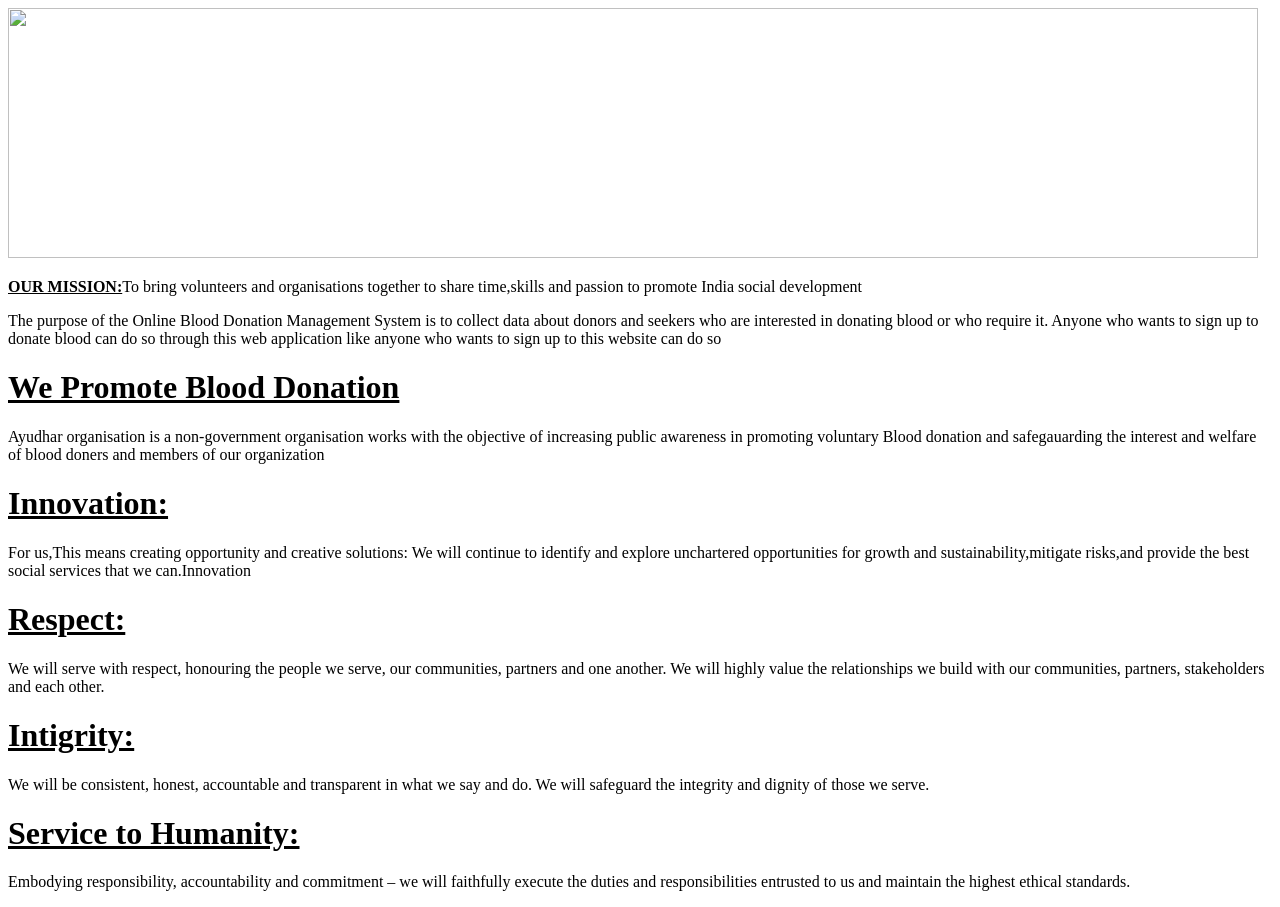
==== about.html @ bb9aed8c "Add files via upload" ====
<!DOCTYPE html>
<html lang="en">
<head>
    <meta charset="UTF-8">
    <meta name="viewport" content="width=device-width, initial-scale=1.0">
    <title>Document</title>
    <link rel="stylesheet" href="{{url_for('static',filename='about.css')}}">

</head>
<body>
    <div class="main-container">
        <img src="https://t3.ftcdn.net/jpg/02/16/47/50/360_F_216475037_wB8Jn7uqtD1hqioRT0tmqTa2lbyHYw3L.jpg" width="1250" height="250"/>
        <p class="paragraph"><u><b>OUR MISSION:</b></u>To bring volunteers and organisations together to share time,skills and passion to promote India social development</p>
        <p class="main">The purpose of the Online Blood Donation Management System is to collect data about donors and seekers who are interested in donating blood or who require it. Anyone who wants to sign up to donate blood can do so through this web application like anyone who wants to sign up to this website can do so</p>
        <h1 class="heading2"><u>We Promote Blood Donation</u></h1>
        <p class="a">Ayudhar organisation is a non-government organisation works with the objective of increasing public awareness in promoting voluntary Blood donation and safegauarding the interest and welfare of blood doners and members of our organization</p>
        <h1 class="heading2"><u>Innovation:</u></h1>
        <p class="a">For us,This means creating opportunity and creative solutions: We will continue to identify and explore unchartered opportunities for growth and sustainability,mitigate risks,and provide the best social services that we can.Innovation</p>
        <h1 class="heading2"><u>Respect:</u></h1>
        <p class="a">We will serve with respect, honouring the people we serve, our communities, partners and one another. We will highly value the relationships we build with our communities, partners, stakeholders and each other.</p>
        <h1 class="heading2"><u>Intigrity:</u></h1>
        <p class="a">We will be consistent, honest, accountable and transparent in what we say and do. We will safeguard the integrity and dignity of those we serve.</p>
        <h1 class="heading2"><u>Service to Humanity:</u></h1>
        <p class="a">Embodying responsibility, accountability and commitment – we will faithfully execute the duties and responsibilities entrusted to us and maintain the highest ethical standards.</p>
    </div>
</body>
</html>
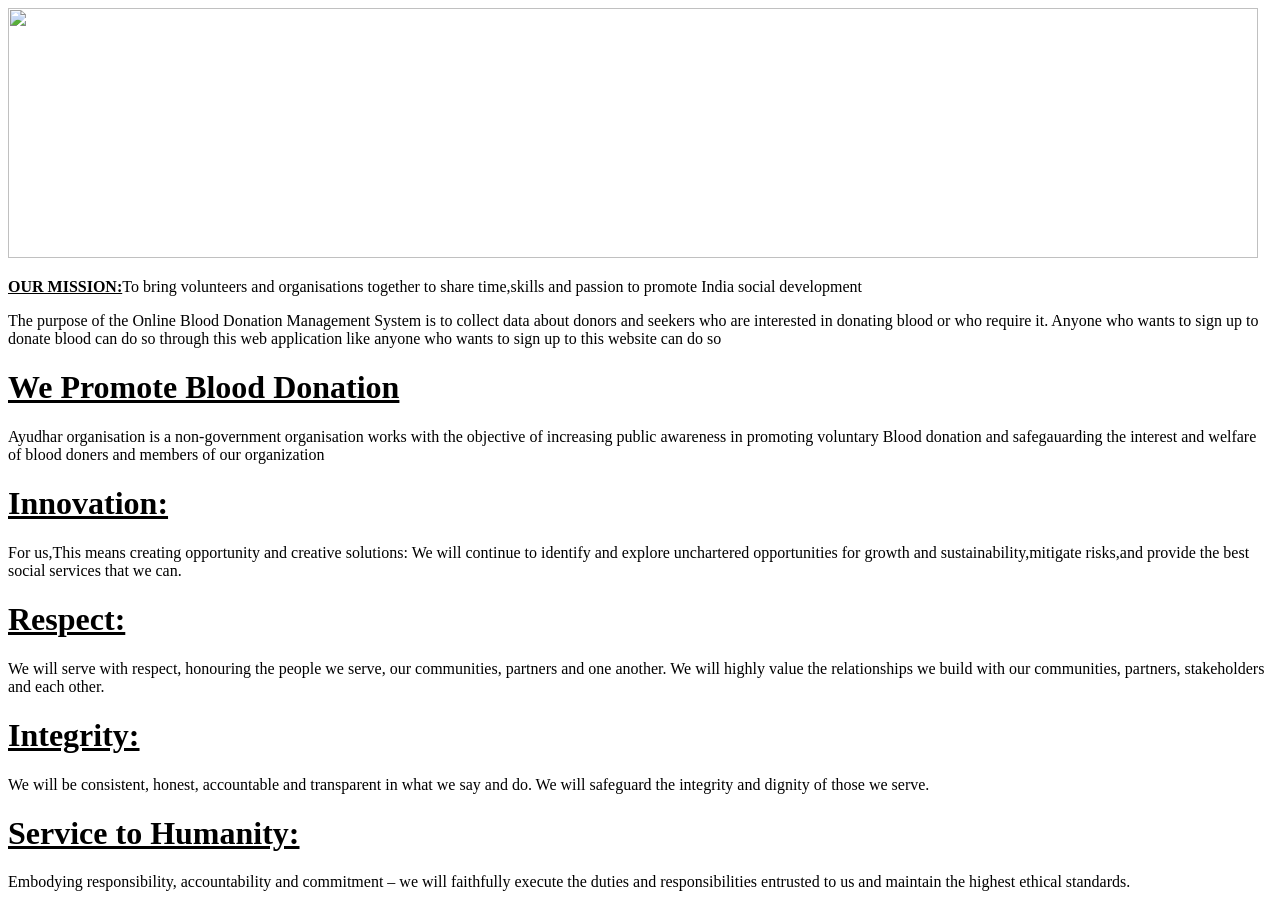
==== commit da1e45bf: "Update about.html" ====
--- a/about.html
+++ b/about.html
@@ -15,13 +15,13 @@
         <h1 class="heading2"><u>We Promote Blood Donation</u></h1>
         <p class="a">Ayudhar organisation is a non-government organisation works with the objective of increasing public awareness in promoting voluntary Blood donation and safegauarding the interest and welfare of blood doners and members of our organization</p>
         <h1 class="heading2"><u>Innovation:</u></h1>
-        <p class="a">For us,This means creating opportunity and creative solutions: We will continue to identify and explore unchartered opportunities for growth and sustainability,mitigate risks,and provide the best social services that we can.Innovation</p>
+        <p class="a">For us,This means creating opportunity and creative solutions: We will continue to identify and explore unchartered opportunities for growth and sustainability,mitigate risks,and provide the best social services that we can.</p>
         <h1 class="heading2"><u>Respect:</u></h1>
         <p class="a">We will serve with respect, honouring the people we serve, our communities, partners and one another. We will highly value the relationships we build with our communities, partners, stakeholders and each other.</p>
-        <h1 class="heading2"><u>Intigrity:</u></h1>
+        <h1 class="heading2"><u>Integrity:</u></h1>
         <p class="a">We will be consistent, honest, accountable and transparent in what we say and do. We will safeguard the integrity and dignity of those we serve.</p>
         <h1 class="heading2"><u>Service to Humanity:</u></h1>
         <p class="a">Embodying responsibility, accountability and commitment – we will faithfully execute the duties and responsibilities entrusted to us and maintain the highest ethical standards.</p>
     </div>
 </body>
-</html>+</html>
